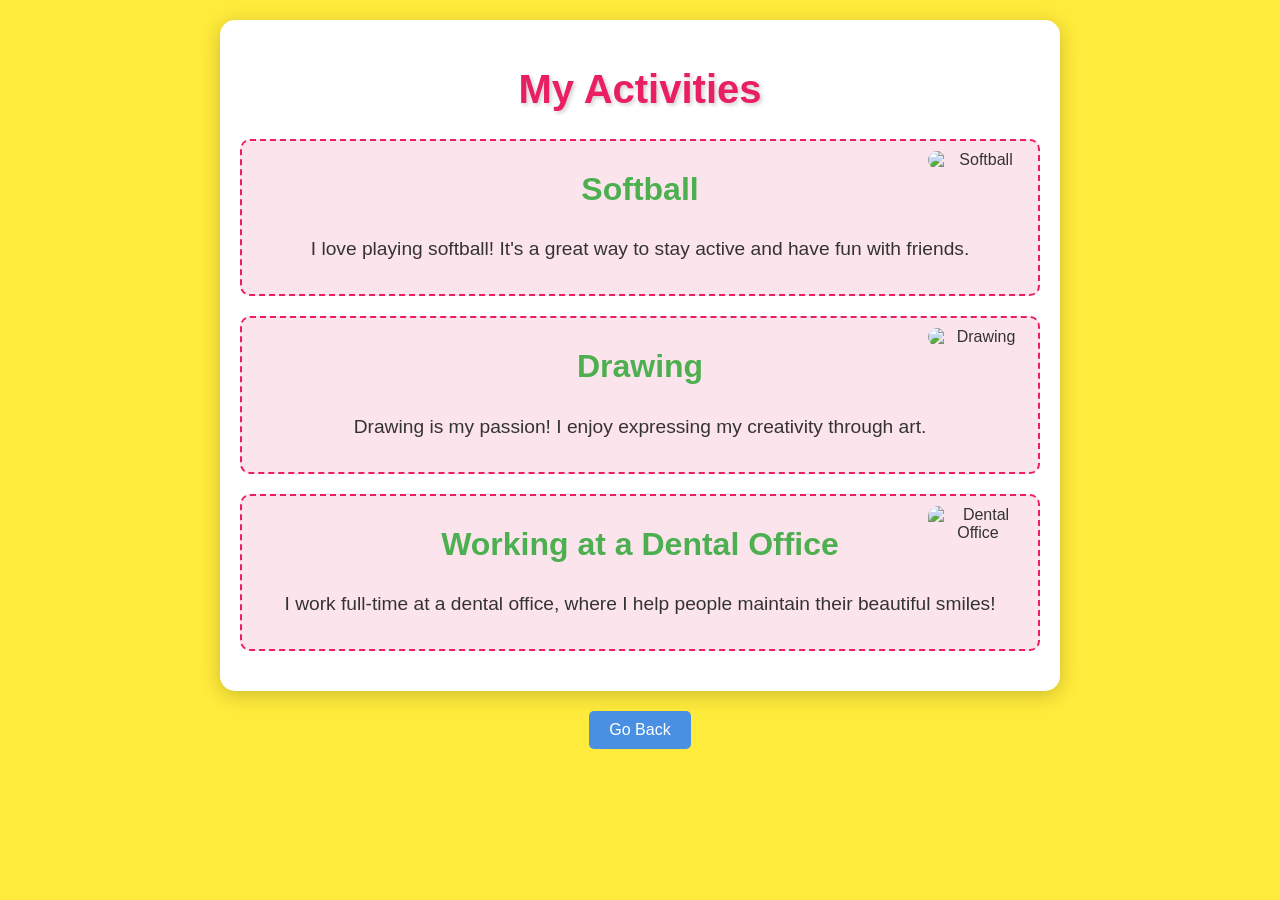
==== activities.html @ 42d2dc76 "Update activities.html" ====
<!DOCTYPE html>
<html lang="en">
<head>
    <meta charset="UTF-8">
    <meta name="viewport" content="width=device-width, initial-scale=1.0">
    <title>Activities Page</title>
    <style>
        body {
            font-family: 'Comic Sans MS', cursive, sans-serif;
            background-color: #ffeb3b;
            color: #333;
            margin: 0;
            padding: 20px;
            text-align: center;
        }
        .container {
            max-width: 800px;
            margin: auto;
            background: #fff;
            border-radius: 15px;
            box-shadow: 0 4px 20px rgba(0, 0, 0, 0.2);
            padding: 20px;
            position: relative;
            overflow: hidden;
        }
        h1 {
            color: #e91e63;
            font-size: 2.5em;
            text-shadow: 2px 2px 4px rgba(0, 0, 0, 0.2);
        }
        h2 {
            color: #4caf50;
            font-size: 2em;
            margin-top: 20px;
        }
        p {
            line-height: 1.6;
            font-size: 1.2em;
        }
        .activity {
            margin: 20px 0;
            padding: 10px;
            border: 2px dashed #e91e63;
            border-radius: 10px;
            background-color: #fce4ec;
            position: relative;
            overflow: hidden;
        }
        .activity img {
            width: 100px;
            height: auto;
            border-radius: 10px;
            position: absolute;
            top: 10px;
            right: 10px;
        }
        .go-back {
            display: inline-block;
            margin-top: 20px;
            padding: 10px 20px;
            background-color: #4A90E2;
            color: white;
            text-decoration: none;
            border-radius: 5px;
            transition: background-color 0.3s;
        }
        .go-back:hover {
            background-color: #357ABD;
        }
    </style>
</head>
<body>

    <div class="container">
        <h1>My Activities</h1>
        
        <div class="activity">
            <h2>Softball</h2>
            <p>I love playing softball! It's a great way to stay active and have fun with friends.</p>
            <img src="/images/image2.webp" alt="Softball" />
        </div>

        <div class="activity">
            <h2>Drawing</h2>
            <p>Drawing is my passion! I enjoy expressing my creativity through art.</p>
            <img src="/images/image3.webp" alt="Drawing" />
        </div>

        <div class="activity">
            <h2>Working at a Dental Office</h2>
            <p>I work full-time at a dental office, where I help people maintain their beautiful smiles!</p>
            <img src="/images/Image4.jpeg" alt="Dental Office" />
        </div>
    </div>

    <a href="index.html" class="go-back">Go Back</a>

</body>
</html>
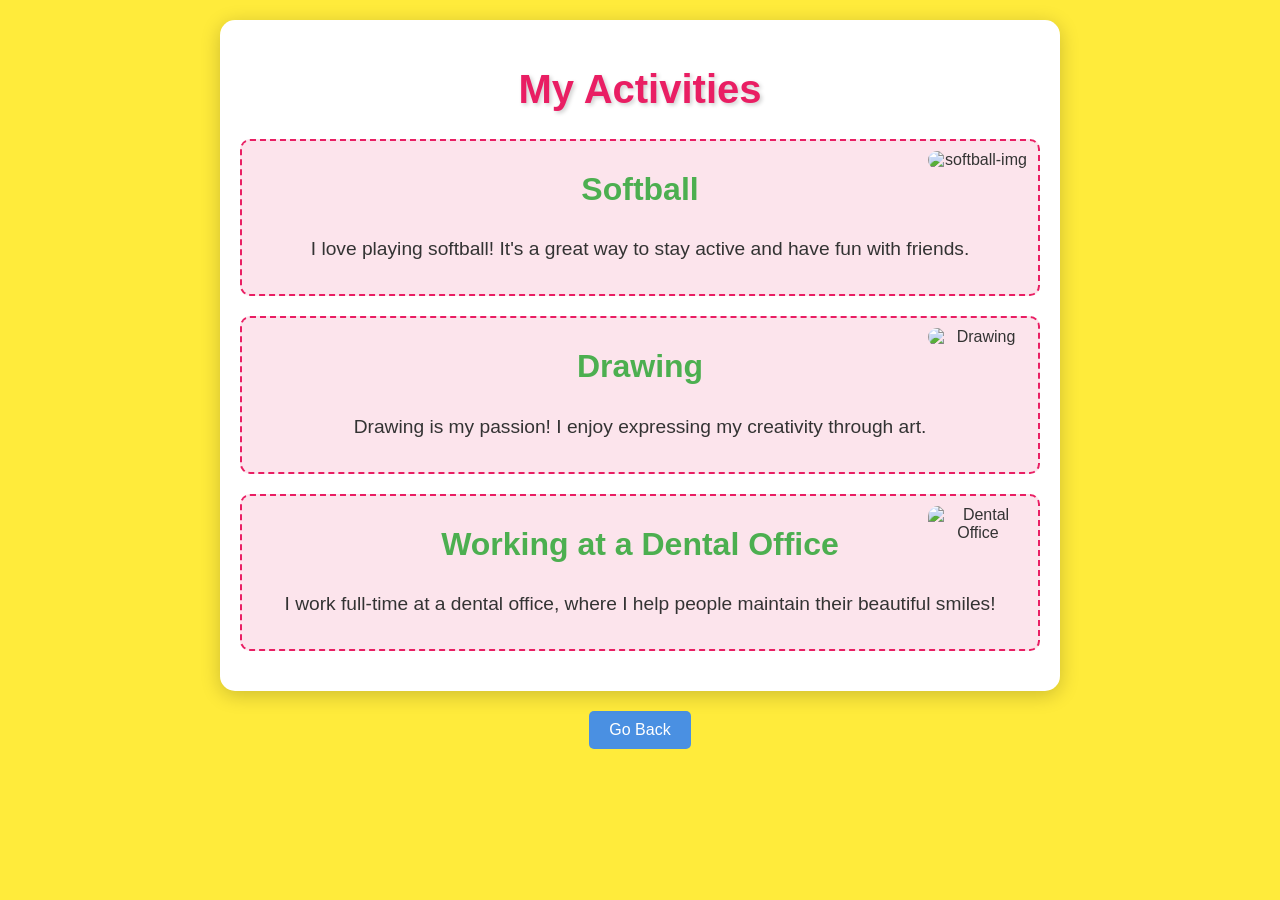
==== commit c7f309ff: "Update activities.html" ====
--- a/activities.html
+++ b/activities.html
@@ -77,7 +77,7 @@
         <div class="activity">
             <h2>Softball</h2>
             <p>I love playing softball! It's a great way to stay active and have fun with friends.</p>
-            <img src="/images/image2.webp" alt="Softball" />
+            <img src="images/image2.jpeg" alt="softball-img">
         </div>
 
         <div class="activity">
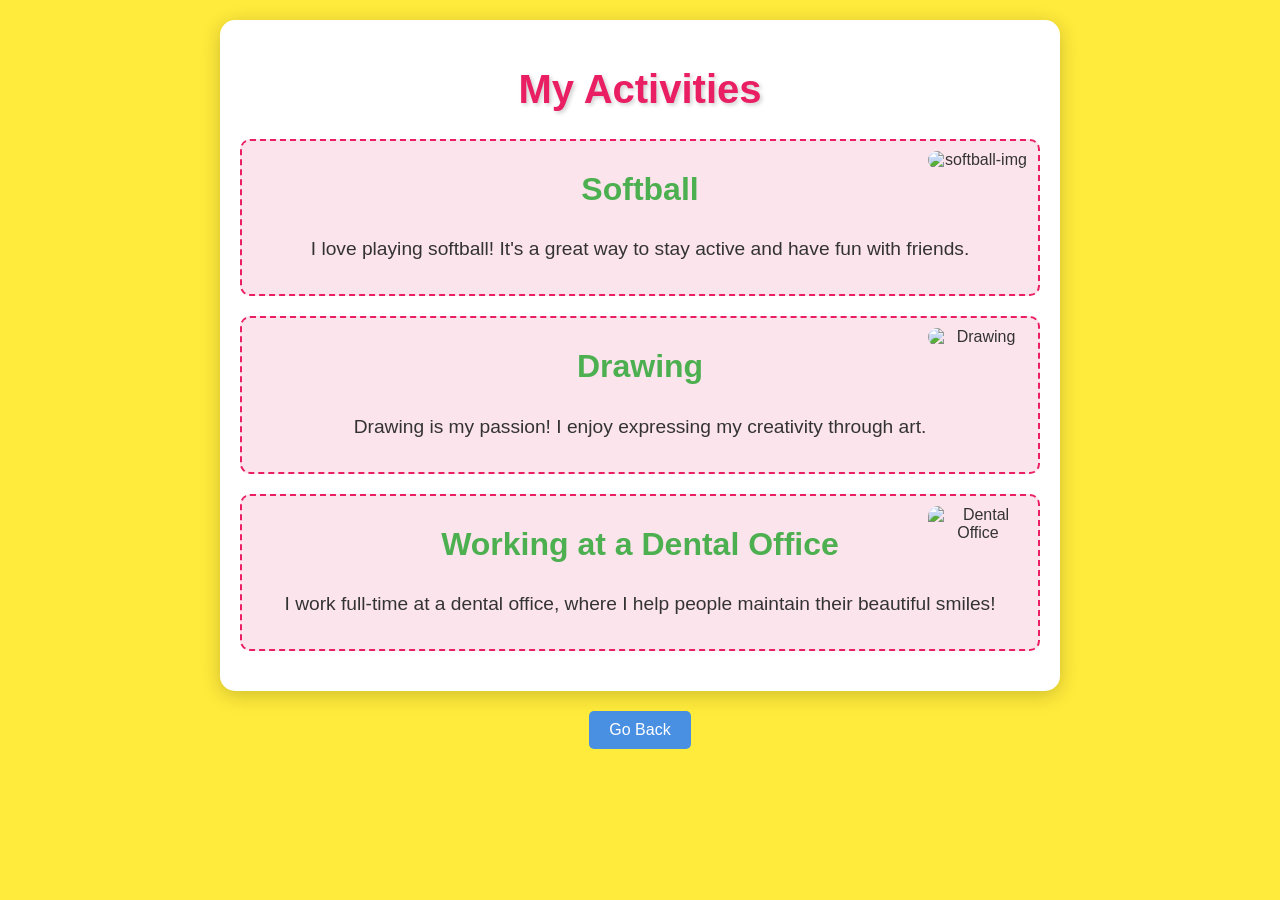
==== commit 63ec12f3: "Update activities.html" ====
--- a/activities.html
+++ b/activities.html
@@ -77,7 +77,7 @@
         <div class="activity">
             <h2>Softball</h2>
             <p>I love playing softball! It's a great way to stay active and have fun with friends.</p>
-            <img src="images/image2.jpeg" alt="softball-img">
+            <img src="/images/image2.jpeg" alt="softball-img">
         </div>
 
         <div class="activity">
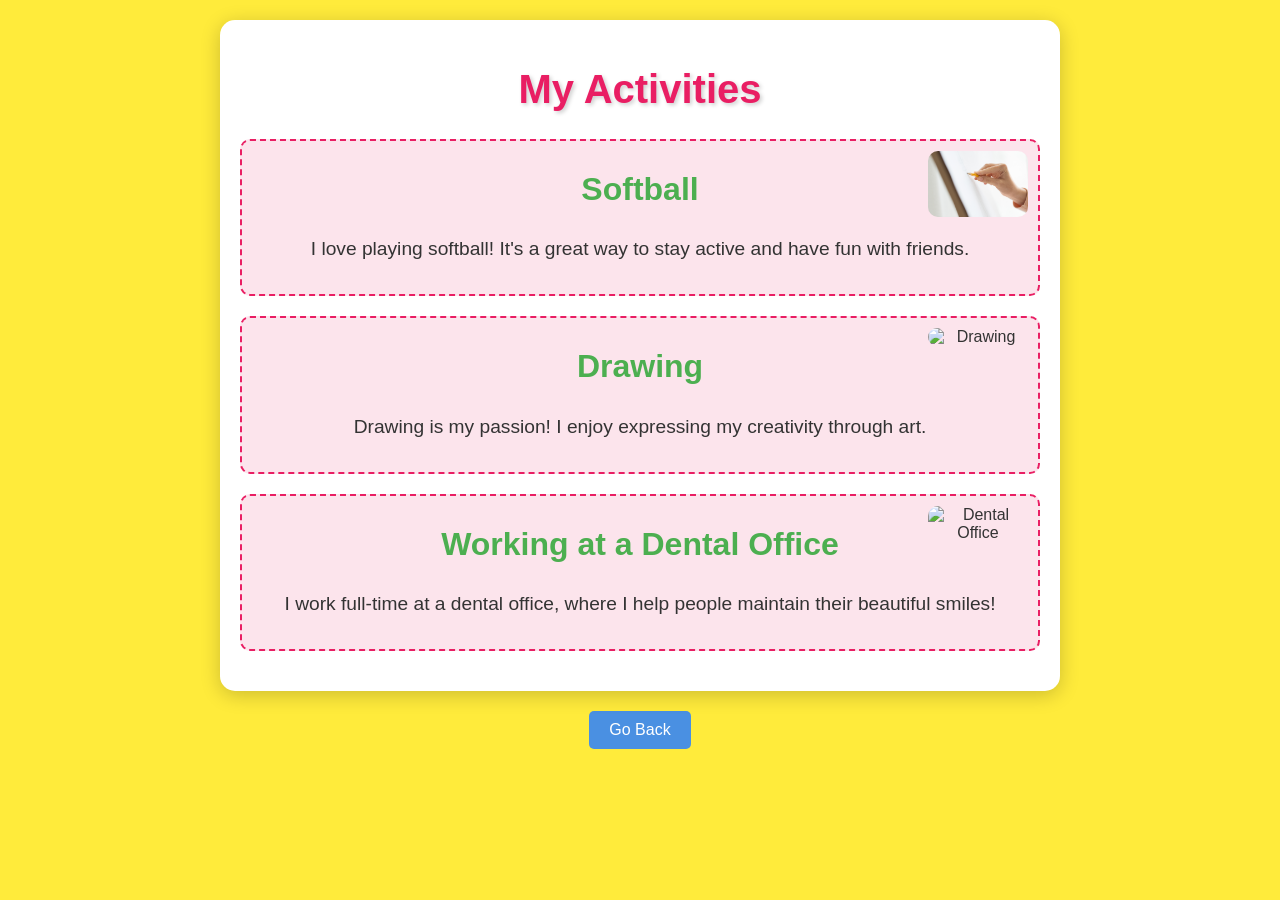
==== commit 0d581f0a: "Update activities.html" ====
--- a/activities.html
+++ b/activities.html
@@ -77,19 +77,19 @@
         <div class="activity">
             <h2>Softball</h2>
             <p>I love playing softball! It's a great way to stay active and have fun with friends.</p>
-            <img src="/images/image2.jpeg" alt="softball-img">
+            <img src="images/Image3.jpeg" alt="softball-img">
         </div>
 
         <div class="activity">
             <h2>Drawing</h2>
             <p>Drawing is my passion! I enjoy expressing my creativity through art.</p>
-            <img src="/images/image3.webp" alt="Drawing" />
+            <img src="./images/image3.webp" alt="Drawing" />
         </div>
 
         <div class="activity">
             <h2>Working at a Dental Office</h2>
             <p>I work full-time at a dental office, where I help people maintain their beautiful smiles!</p>
-            <img src="/images/Image4.jpeg" alt="Dental Office" />
+            <img src="./images/Image4.jpeg" alt="Dental Office" />
         </div>
     </div>
 
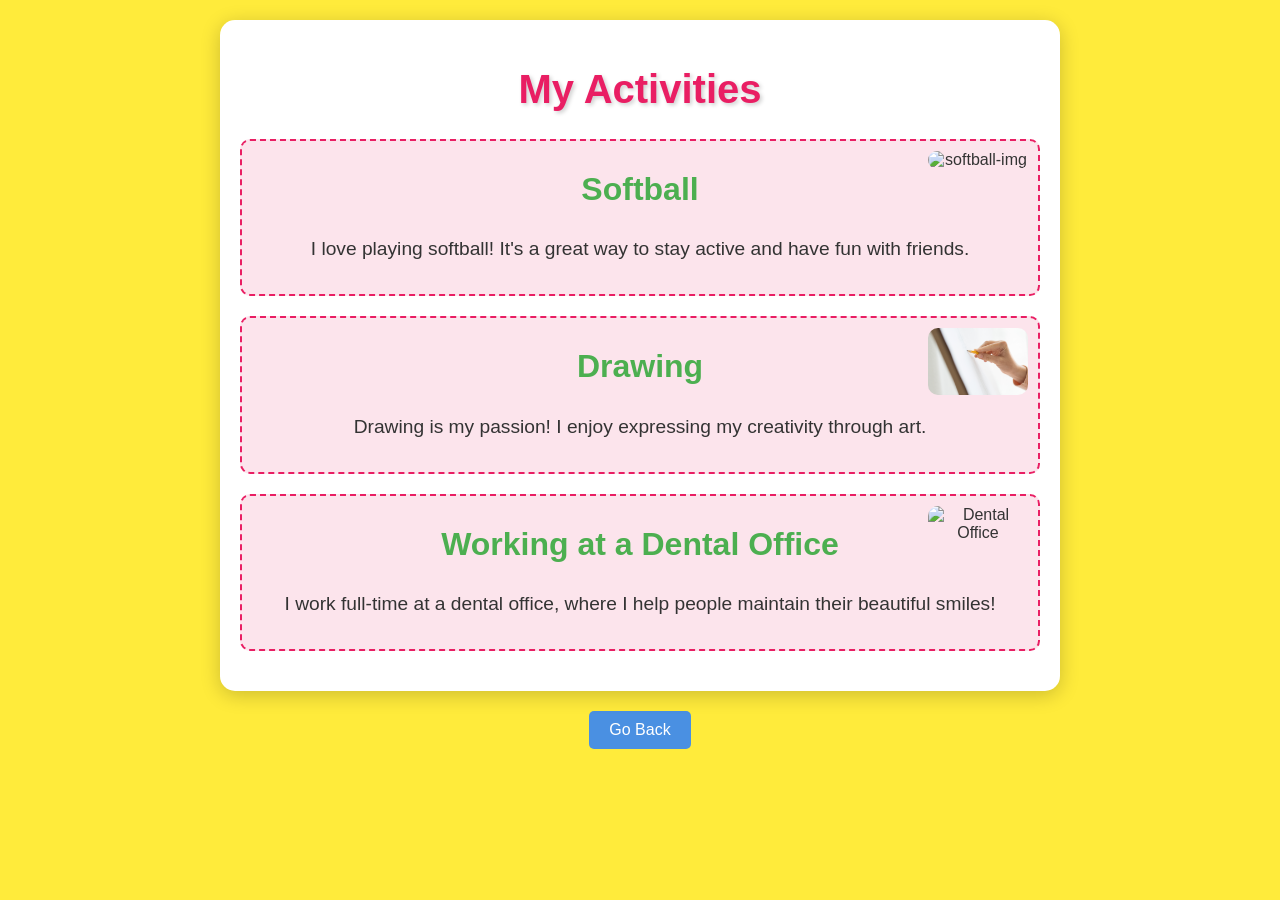
==== commit 305455a8: "Update activities.html" ====
--- a/activities.html
+++ b/activities.html
@@ -77,13 +77,13 @@
         <div class="activity">
             <h2>Softball</h2>
             <p>I love playing softball! It's a great way to stay active and have fun with friends.</p>
-            <img src="images/Image3.jpeg" alt="softball-img">
+            <img src="images/Image2.jpeg" alt="softball-img">
         </div>
 
         <div class="activity">
             <h2>Drawing</h2>
             <p>Drawing is my passion! I enjoy expressing my creativity through art.</p>
-            <img src="./images/image3.webp" alt="Drawing" />
+            <img src="images/Image3.jpeg" alt="Drawing" />
         </div>
 
         <div class="activity">
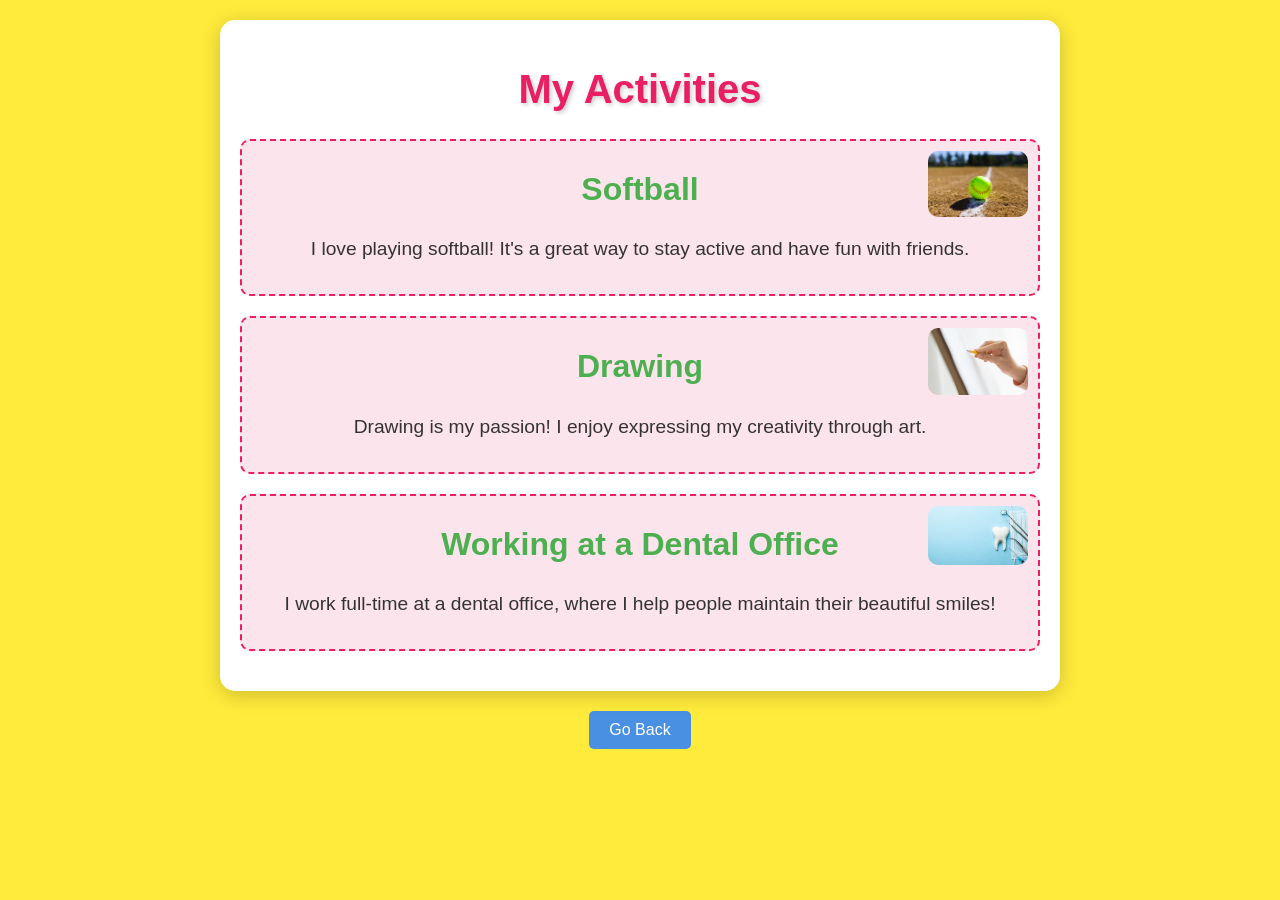
==== commit 1a6dab0c: "Update activities.html" ====
--- a/activities.html
+++ b/activities.html
@@ -89,7 +89,7 @@
         <div class="activity">
             <h2>Working at a Dental Office</h2>
             <p>I work full-time at a dental office, where I help people maintain their beautiful smiles!</p>
-            <img src="./images/Image4.jpeg" alt="Dental Office" />
+            <img src="images/Image4.jpeg" alt="Dental Office" />
         </div>
     </div>
 
